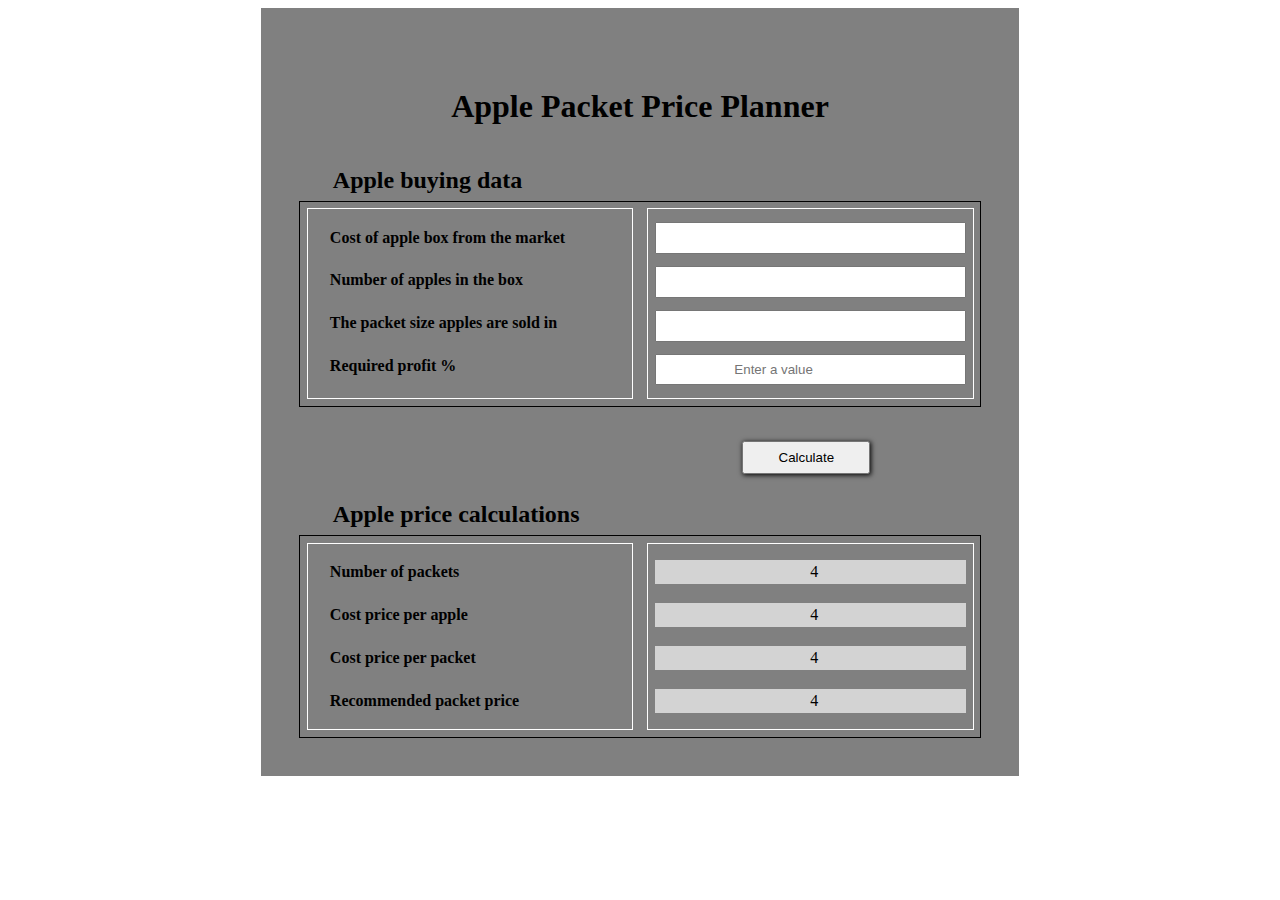
==== index.html @ db96c0f6 "completing the widget structure, styling the widget, starting to write the factory function" ====
<!DOCTYPE html>
<html lang="en">
<head>
    <meta charset="UTF-8">
    <meta http-equiv="X-UA-Compatible" content="IE=edge">
    <meta name="viewport" content="width=device-width, initial-scale=1.0">
    <link rel="stylesheet" href="style.css">
    <title>Apple Planner</title>
</head>
<body>
    <div id="container">
        <h1 id="heading"> Apple Packet Price Planner </h1>
        <h2 class="sub-heading"> Apple buying data </h2>
        <!-- Entry division -->
        <div id="input-section" class="section">
            <div class="data-scheme">
                <label class="label"> Cost of apple box from the market</label>
                <label class="label">Number of apples in the box </label>
                <label class="label">The packet size apples are sold in </label>
                <label class="label">Required profit %</label>
            </div>

            <div class="data-scheme">
                <input type="text" class="input-box">
                <input type="text" class="input-box">
                <input type="text" class="input-box">
                <input type="text" class="input-box" placeholder="Enter a value">
            </div>
        </div>

        <button id="calculate">Calculate</button>
        <h2 class="sub-heading" id="apple-buying-heading"> Apple price calculations </h2>

        <div id="output-section" class="section">
            <div class="data-scheme">
                <label class="label"> Number of packets</label>
                <label class="label">Cost price per apple</label>
                <label class="label">Cost price per packet</label>
                <label class="label">Recommended packet price</label>
            </div>

            <div class="data-scheme">
                <span class="output-fields">4</span>
                <span class="output-fields">4</span>
                <span class="output-fields">4</span>
                <span class="output-fields">4</span> 
            </div>
        </div>
    </div>
</body>
</html>
---- style.css ----
#container{
    background-color: grey;
    margin: 0 20%;
    padding: 3%;
}

#heading{
    text-align: center;
    padding: 3%;
}

.sub-heading{
    margin: 1% 5%; 
}

.data-scheme{
    border: 1px solid white;
    display: flex;
    flex-direction: column;
    width: 50%;
    margin: 1%;
    padding: 1%;
}

.section{
    display: flex;
    flex-direction: row;
    border: 1px solid black;
}

.label{
    padding: 1% 5%;
    margin: 3% 0;
    font-weight: bolder;
}

.input-box{
    margin: 2% 0;
    padding: 2% 25%
}

.output-fields{
    background-color: lightgray;
    padding: 1% 50%;
    margin: 3% 0%;
}

#calculate{
    padding: 1% 5%;
    margin: 5% 0 3% 65%;
    box-shadow: 1px 1px 5px black;
    cursor: pointer;
}


@media screen AND (max-width: 1080px){
    .input-box{
        margin: 5% 0;
    }
}

@media screen AND (max-width: 630px){
    .input-box{
        margin: 7% 0;
    }
}

@media screen AND (max-width: 550px){
    .input-box{
        margin: 9% 0;
    }
}
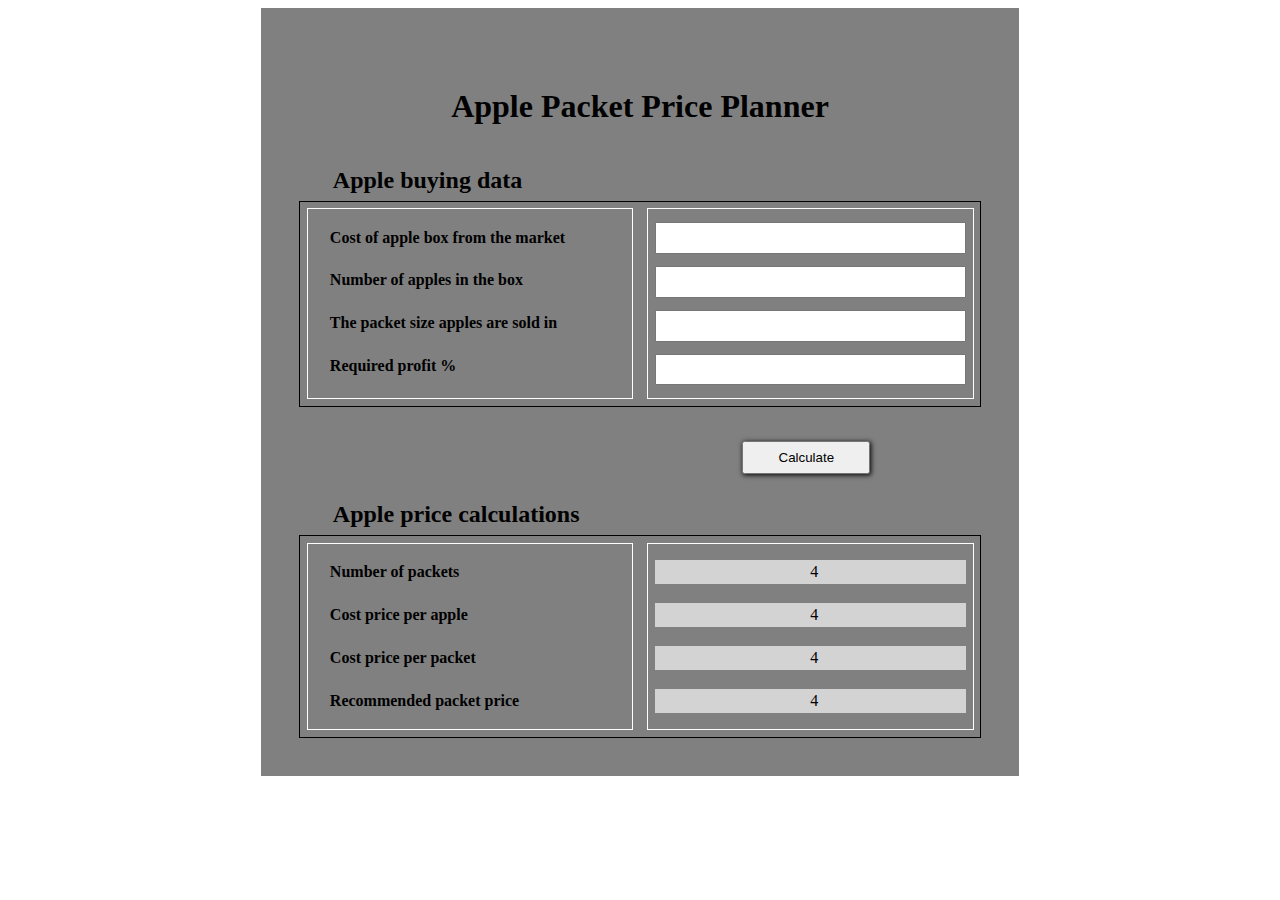
==== commit 10e580f6: "third commit" ====
--- a/index.html
+++ b/index.html
@@ -14,17 +14,17 @@
         <!-- Entry division -->
         <div id="input-section" class="section">
             <div class="data-scheme">
-                <label class="label"> Cost of apple box from the market</label>
+                <label class="label">Cost of apple box from the market</label>
                 <label class="label">Number of apples in the box </label>
                 <label class="label">The packet size apples are sold in </label>
                 <label class="label">Required profit %</label>
             </div>
 
             <div class="data-scheme">
-                <input type="text" class="input-box">
-                <input type="text" class="input-box">
-                <input type="text" class="input-box">
-                <input type="text" class="input-box" placeholder="Enter a value">
+                <input type="number" class="input-box" id="box-cost">
+                <input type="number" class="input-box" id="apples-in-the-box">
+                <input type="number" class="input-box" id="packet-size">
+                <input type="number" class="input-box" id="required-percentage">
             </div>
         </div>
 
@@ -47,5 +47,8 @@
             </div>
         </div>
     </div>
+
+    <script src="factory/apple-planner.js"></script>
+    <script src="apple-planner-dom.js"></script>
 </body>
 </html>